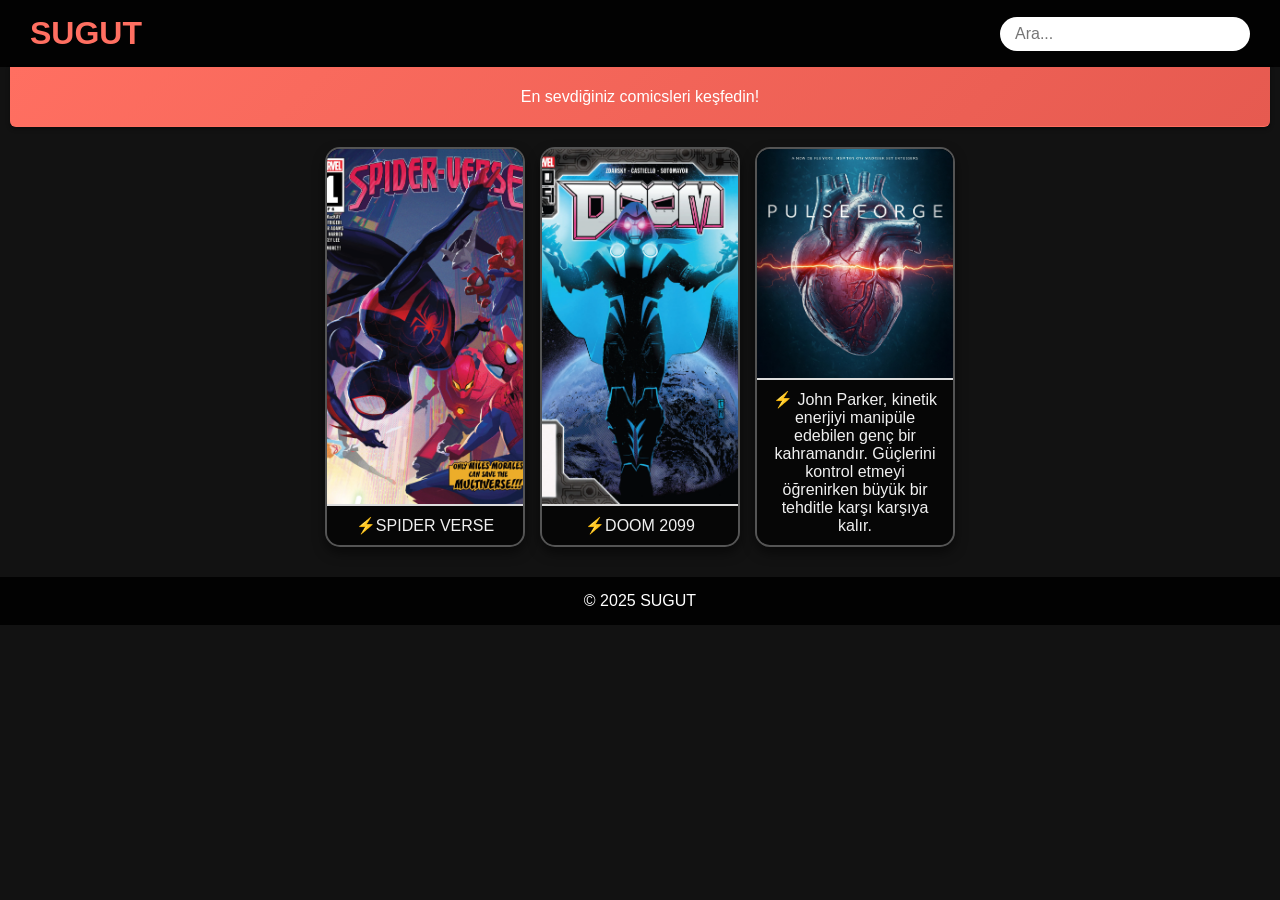
==== index.html @ 42bfe40b "Update index.html" ====
<!DOCTYPE html>
<html lang="tr">
<head>
  <link rel="icon" href="s.png" type="image/png">
  <meta charset="UTF-8">
  <meta name="viewport" content="width=device-width, initial-scale=1.0">
  <title>Comics - Sugut</title>
  <link rel="stylesheet" href="styles.css">
  <link href="https://fonts.googleapis.com/css2?family=Orbitron&display=swap" rel="stylesheet">
  <style>
    body {
      background: #121212;
      font-family: 'Orbitron', sans-serif;
      margin: 0;
      padding: 0;
      color: white;
    }
    header {
      display: flex;
      justify-content: space-between;
      align-items: center;
      padding: 15px 30px;
      background: rgba(0, 0, 0, 0.9);
    }
    .logo h1 {
      margin: 0;
      font-size: 2rem;
      color: #ff6f61;
    }
    .search-bar {
      position: relative;
    }
    .search-bar input {
      padding: 8px 15px;
      font-size: 1rem;
      border-radius: 20px;
      border: none;
      outline: none;
      width: 250px;
      transition: width 0.3s;
    }
    .search-bar input:focus {
      width: 300px;
      box-shadow: 0 0 10px #ff6f61;
    }
    .banner {
      background: linear-gradient(135deg, #ff6f61, #e65a50);
      padding: 5px 10px;  /* padding azaltıldı */
      text-align: center;
      font-size: 1rem;  /* font boyutu küçültüldü */
      color: white;
      box-shadow: 0 2px 4px rgba(0, 0, 0, 0.4);
      border-bottom: 1px solid #ff6f61;
      border-radius: 0 0 6px 6px;
      margin: 0 10px 5px;  /* margin azaltıldı */
      animation: fadeIn 1s ease;
      max-height: 60px; /* Yüksekliği sınırlamak için max-height eklendi */
      overflow: hidden; /* İçeriğin taşmasını engellemek için */
    }

    @keyframes fadeIn {
      from { opacity: 0; }
      to { opacity: 1; }
    }
    .card-container {
      display: flex;
      flex-wrap: wrap;
      justify-content: center;
      gap: 15px;
      padding: 15px;
    }
    .card {
      background: rgba(255, 255, 255, 0.1);
      border-radius: 15px;
      overflow: hidden;
      transition: transform 0.3s, box-shadow 0.3s;
      width: 200px;
      height: 400px;
      display: flex;
      flex-direction: column;
      align-items: center;
      cursor: pointer;
    }
    .card:hover {
      transform: scale(1.1);
      box-shadow: 0 0 15px #ff6f61;
    }
    .img-container {
      width: 200px;
      height: 450px;
      background: #000;
      display: flex;
      justify-content: center;
      align-items: center;
      overflow: hidden;
    }
    .img-container img {
      width: 100%;
      height: 100%;
      transition: transform 0.3s;
    }
    .card:hover .img-container img {
      transform: scale(1.05);
    }
    .summary {
      padding: 10px;
      font-size: 1rem;
      background: rgba(0, 0, 0, 0.85);
      color: #f0f0f0;
      text-align: center;
      width: 100%;
      flex-grow: 1;
    }
    .hidden {
      display: none !important;
    }
    footer {
      text-align: center;
      padding: 15px;
      background: rgba(0, 0, 0, 0.9);
      margin-top: 15px;
    }
    mark {
      background: yellow;
      color: black;
    }
  </style>
</head>
<body>
  <header>
    <div class="logo">
      <h1>SUGUT</h1>
    </div>
    <div class="search-bar">
      <input type="text" id="searchInput" placeholder="Ara...">
    </div>
  </header>

  <div class="banner">
    En sevdiğiniz comicsleri keşfedin!
  </div>

  <main>
    <section class="card-container">
      <div class="card hidden" onclick="window.location.href='spider-verse.html';">
        <div class="img-container">
          <img src="spider-verse/01.webp" alt="spider-verse">
        </div>
        <div class="summary">⚡SPIDER VERSE</div>
      </div>
      <div class="card hidden" onclick="window.location.href='doom_2099.html';">
        <div class="img-container">
          <img src="doom_2099/doom2099-01.webp" alt="doom_2099">
        </div>
        <div class="summary">⚡DOOM 2099</div>
      </div>
      <div class="card hidden" onclick="window.location.href='PulseForge.html';">
        <div class="img-container">
          <img src="arka_plan_PulseForge.jpg" alt="PulseForge">
        </div>
        <div class="summary">⚡ John Parker, kinetik enerjiyi manipüle edebilen genç bir kahramandır. Güçlerini kontrol etmeyi öğrenirken büyük bir tehditle karşı karşıya kalır.</div>
      </div>
      <!-- Daha fazla kart buraya aynı şekilde eklenebilir -->
    </section>
  </main>

  <footer>
    &copy; 2025 SUGUT
  </footer>

  <script>
    document.addEventListener("DOMContentLoaded", function () {
      const cards = document.querySelectorAll(".card");
      const searchInput = document.getElementById("searchInput");
      const cardContainer = document.querySelector(".card-container");

      cards.forEach(card => card.classList.add("hidden"));
      showInitialCards();

      if (cards.length > 14) {
        const btn = document.createElement("button");
        btn.textContent = "Daha fazla göster";
        btn.classList.add("load-more-btn");
        btn.style.cssText = `
          margin: 20px auto;
          display: block;
          background: #ff6f61;
          color: white;
          border: none;
          padding: 10px 20px;
          font-size: 1rem;
          border-radius: 20px;
          cursor: pointer;
        `;
        btn.addEventListener("click", () => {
          cards.forEach(card => card.classList.remove("hidden"));
          btn.remove();
        });
        cardContainer.after(btn);
      }

      searchInput.addEventListener("input", searchContent);

      const summaries = document.querySelectorAll(".summary");
      summaries.forEach(summary => summary.dataset.original = summary.innerText);

      function showInitialCards() {
        cards.forEach((card, index) => {
          if (index < 14) {
            card.classList.remove("hidden");
          }
        });
      }

      function searchContent() {
        const searchTerm = searchInput.value.trim();
        const regex = new RegExp(searchTerm, "i");

        let matchCount = 0;
        cards.forEach(function (card) {
          const summaryElem = card.querySelector(".summary");
          const originalText = summaryElem.dataset.original;

          if (searchTerm === "") {
            summaryElem.innerHTML = originalText;
            card.classList.add("hidden");
            if (matchCount < 14) {
              card.classList.remove("hidden");
              matchCount++;
            }
          } else if (regex.test(originalText)) {
            card.classList.remove("hidden");
            summaryElem.innerHTML = originalText.replace(regex, function (match) {
              return "<mark>" + match + "</mark>";
            });
          } else {
            card.classList.add("hidden");
            summaryElem.innerHTML = originalText;
          }
        });
      }
    });
  </script>

  <!-- Geliştirici araçlarını engelleme scriptleri -->
<script>
  // Mobil cihazlarda bu scripti devre dışı bırak
  if (window.innerWidth > 800) { // Masaüstü cihazlarda çalışması için
    document.addEventListener("contextmenu", function (event) {
      event.preventDefault();
    });
    document.addEventListener("keydown", function (event) {
      if (event.ctrlKey && (event.key === "U" || event.key === "S" || event.key === "I" || event.key === "J" || event.key === "C" || event.key === "K")) {
        event.preventDefault();
      }
    });
    document.addEventListener("keydown", function (event) {
      if (event.key === "F12") {
        event.preventDefault();
      }
    });
    (function() {
      var devtools = false;
      var element = new Image();
      Object.defineProperty(element, 'id', {
        get: function() {
          devtools = true;
          alert("Geliştirici araçlarını kapatın!");
          window.location.href = "about:blank";
        }
      });
      console.log('%c', element);
    })();
    if (window.outerWidth - window.innerWidth > 160 || window.outerHeight - window.innerHeight > 160) {
      document.body.innerHTML = "<h1>Geliştirici araçları kapatılmadan bu sayfa görüntülenemez!</h1>";
      setTimeout(function(){ window.location.href = "about:blank"; }, 2000);
    }
    setInterval(function() {
      if (window.outerWidth - window.innerWidth > 160 || window.outerHeight - window.innerHeight > 160) {
        alert("Geliştirici araçları kapatılmadan devam edemezsiniz!");
        window.location.href = "about:blank";
      }
    }, 1000);
  }
</script>
</body>
</html>
---- styles.css ----
/* Genel ayarlar */
* {
    margin: 0;
    padding: 0;
    box-sizing: border-box;
    font-family: 'Arial', sans-serif;
}

body {
    background-color: #f0f0f0;
    color: #333;
}

/* Header */
header {
    display: flex;
    justify-content: space-between;
    align-items: center;
    padding: 20px 10%;
    background-color: #1f1f1f;
    color: white;
}

header .logo h1 {
    font-size: 2rem;
    font-weight: bold;
}

header nav ul {
    list-style: none;
    display: flex;
}

header nav ul li {
    margin: 0 15px;
}

header nav ul li a {
    color: white;
    text-decoration: none;
    font-size: 1rem;
    font-weight: 500;
    transition: color 0.3s;
}

header nav ul li a:hover {
    color: #ff6f61;
}

/* Banner Bölümü */
.banner {
    background-image: url('banner.jpg');
    background-size: cover;
    background-position: center;
    height: 400px;
    display: flex;
    justify-content: center;
    align-items: center;
    color: white;
    text-align: center;
}

.banner-content {
    background-color: rgba(0, 0, 0, 0.5);
    padding: 20px;
    border-radius: 10px;
    max-width: 600px;
}

.banner h2 {
    font-size: 3rem;
    margin-bottom: 15px;
}

.banner p {
    font-size: 1.2rem;
    margin-bottom: 20px;
}

.button-primary, .button-secondary {
    display: inline-block;
    padding: 10px 30px;
    margin: 10px 0;
    background-color: #ff6f61;
    color: white;
    text-decoration: none;
    border-radius: 5px;
    font-weight: bold;
    transition: background-color 0.3s;
}

.button-primary:hover, .button-secondary:hover {
    background-color: #ff4b3a;
}

/* Section (Çizgi Romanlar ve PS4 Oyunları) */
.section {
    padding: 50px 10%;
    text-align: center;
    background-color: #fff;
}

.section-title {
    font-size: 2rem;
    margin-bottom: 30px;
    color: #333;
}

/* Card Stili */
/* Kart Konteyneri - Maksimum 4 Yan Yana */
.card-container {
    display: grid;
    grid-template-columns: repeat(auto-fit, minmax(200px, 1fr));
    gap: 20px;
    justify-content: center;
    padding: 20px;
    max-width: 1200px;
    margin: auto;
}

/* Kart Stili - Daha Modern */
.card {
    position: relative;
    max-width: 280px; /* Kart genişliğini optimize ettim */
    height: 420px;
    overflow: hidden;
    border-radius: 15px;
    box-shadow: 0 6px 12px rgba(0, 0, 0, 0.5);
    transition: transform 0.3s ease-in-out, box-shadow 0.3s ease-in-out;
    border: 2px solid rgba(255, 255, 255, 0.2);
    background: rgba(255, 255, 255, 0.1);
}

.card img {
    width: 100%;
    height: 200px;
    object-fit: cover;
    border-bottom: 2px solid #ddd;
}

.card-content {
    padding: 20px;
    text-align: center;
}

.card h3 {
    font-size: 1.5rem;
    margin-bottom: 10px;
    color: #333;
}

.card p {
    color: #555;
    font-size: 1rem;
}

/* Hover Efekti */
.card:hover {
    transform: scale(1.08);
    box-shadow: 0 8px 15px rgba(0, 0, 0, 0.6);
}

/* 📌 Responsive Düzen - Maksimum 4 Yan Yana */
@media (min-width: 1024px) {
    .card-container {
        grid-template-columns: repeat(4, 1fr); /* Maksimum 4 kart yan yana */
    }
}

/* Footer */
footer {
    background-color: #1f1f1f;
    color: white;
    text-align: center;
    padding: 20px;
}
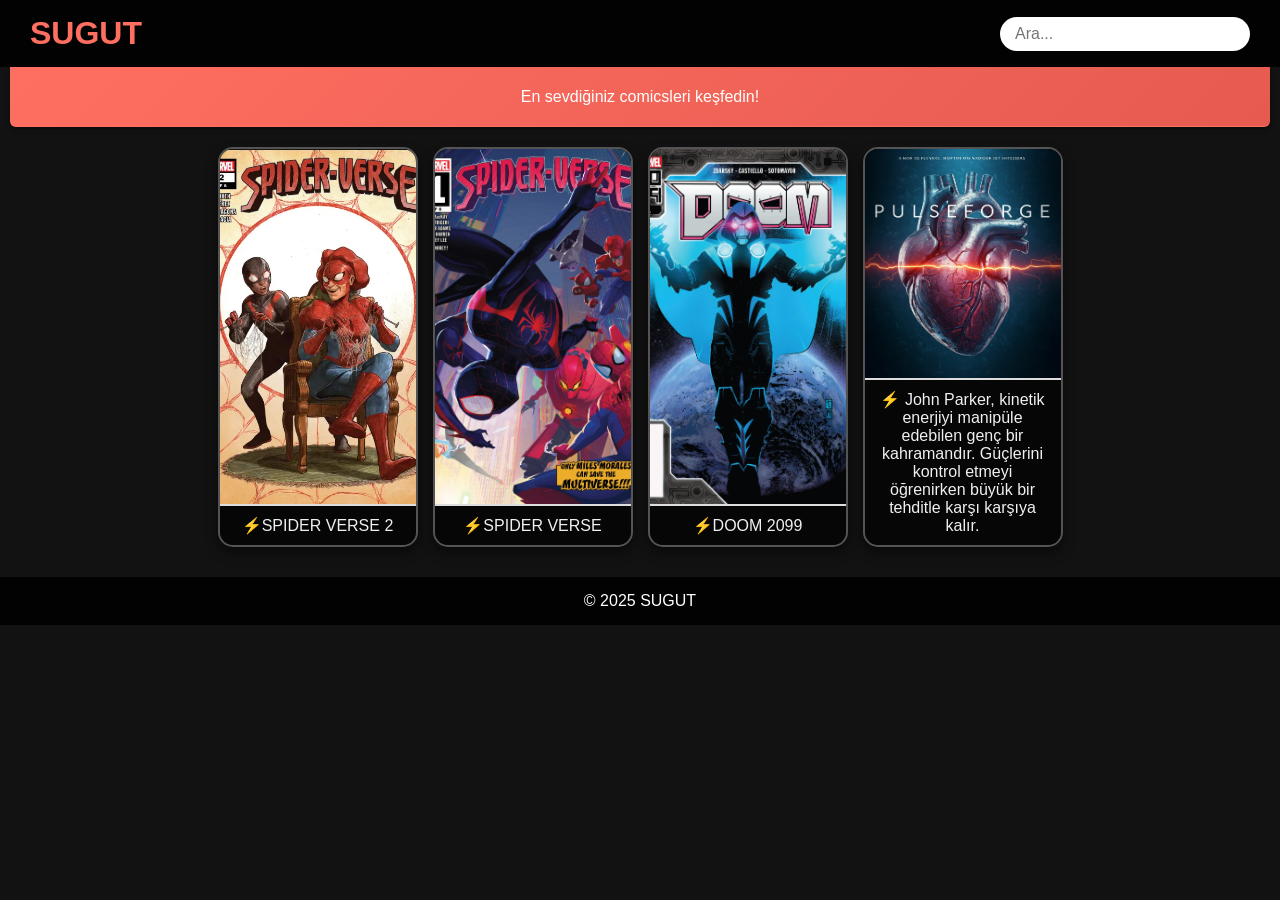
==== commit 161ea0e3: "Update index.html" ====
--- a/index.html
+++ b/index.html
@@ -142,6 +142,12 @@
 
   <main>
     <section class="card-container">
+      <div class="card hidden" onclick="window.location.href='spider-verse2.html';">
+        <div class="img-container">
+          <img src="spider-verse2/01.webp" alt="spider-verse">
+        </div>
+        <div class="summary">⚡SPIDER VERSE 2</div>
+      </div>
       <div class="card hidden" onclick="window.location.href='spider-verse.html';">
         <div class="img-container">
           <img src="spider-verse/01.webp" alt="spider-verse">
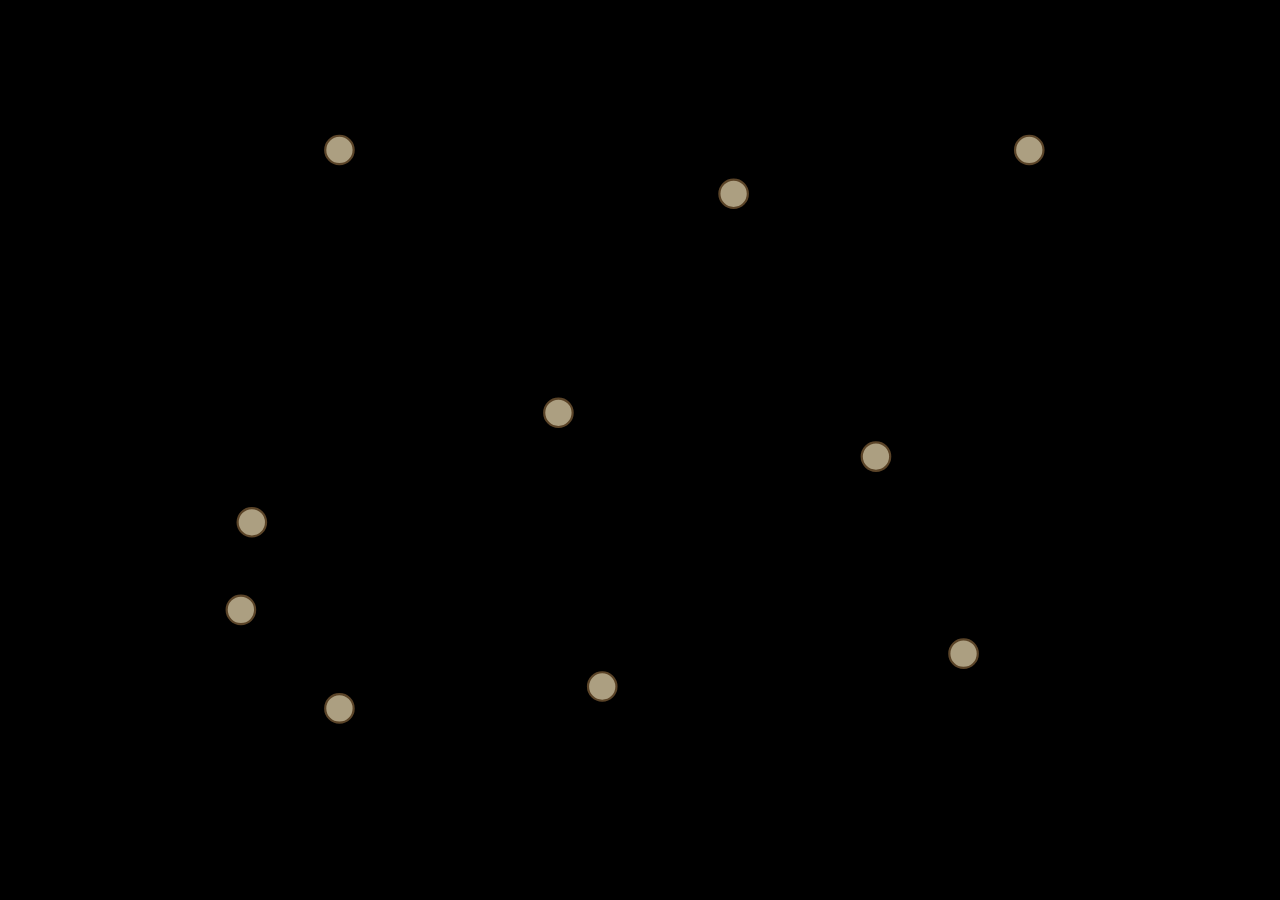
==== commit 4a8bb67c: "Update index.html" ====
--- a/index.html
+++ b/index.html
@@ -1,293 +1,58 @@
-<!DOCTYPE html>
-<html lang="tr">
-<head>
-  <link rel="icon" href="s.png" type="image/png">
+<html lang="tr"><head>
   <meta charset="UTF-8">
   <meta name="viewport" content="width=device-width, initial-scale=1.0">
-  <title>Comics - Sugut</title>
-  <link rel="stylesheet" href="styles.css">
-  <link href="https://fonts.googleapis.com/css2?family=Orbitron&display=swap" rel="stylesheet">
+  <title>Evren Haritası</title>
   <style>
-    body {
-      background: #121212;
-      font-family: 'Orbitron', sans-serif;
-      margin: 0;
-      padding: 0;
-      color: white;
-    }
-    header {
-      display: flex;
-      justify-content: space-between;
-      align-items: center;
-      padding: 15px 30px;
-      background: rgba(0, 0, 0, 0.9);
-    }
-    .logo h1 {
-      margin: 0;
-      font-size: 2rem;
-      color: #ff6f61;
-    }
-    .search-bar {
+    * { margin: 0; padding: 0; box-sizing: border-box; }
+    html, body { width: 100%; height: 100%; background-color: #000; }
+
+    .map-container {
       position: relative;
-    }
-    .search-bar input {
-      padding: 8px 15px;
-      font-size: 1rem;
-      border-radius: 20px;
-      border: none;
-      outline: none;
-      width: 250px;
-      transition: width 0.3s;
-    }
-    .search-bar input:focus {
-      width: 300px;
-      box-shadow: 0 0 10px #ff6f61;
-    }
-    .banner {
-      background: linear-gradient(135deg, #ff6f61, #e65a50);
-      padding: 5px 10px;  /* padding azaltıldı */
-      text-align: center;
-      font-size: 1rem;  /* font boyutu küçültüldü */
-      color: white;
-      box-shadow: 0 2px 4px rgba(0, 0, 0, 0.4);
-      border-bottom: 1px solid #ff6f61;
-      border-radius: 0 0 6px 6px;
-      margin: 0 10px 5px;  /* margin azaltıldı */
-      animation: fadeIn 1s ease;
-      max-height: 60px; /* Yüksekliği sınırlamak için max-height eklendi */
-      overflow: hidden; /* İçeriğin taşmasını engellemek için */
+      width: 100%; height: 100%;
+      background: url('harita.png') center center no-repeat;
+      background-size: contain;
     }
 
-    @keyframes fadeIn {
-      from { opacity: 0; }
-      to { opacity: 1; }
+    svg {
+      position: absolute; top: 0; left: 0;
+      width: 100%; height: 100%;
+      pointer-events: none;
     }
-    .card-container {
-      display: flex;
-      flex-wrap: wrap;
-      justify-content: center;
-      gap: 15px;
-      padding: 15px;
-    }
-    .card {
-      background: rgba(255, 255, 255, 0.1);
-      border-radius: 15px;
-      overflow: hidden;
-      transition: transform 0.3s, box-shadow 0.3s;
-      width: 200px;
-      height: 400px;
-      display: flex;
-      flex-direction: column;
-      align-items: center;
+
+    circle.region {
+      pointer-events: all;
+      fill: rgba(245, 227, 184, 0.7);
+      stroke: #5b4428;
+      stroke-width: 2;
+      filter: drop-shadow(0 0 4px rgba(0,0,0,0.5));
+      transition: r 0.2s, fill 0.2s;
       cursor: pointer;
     }
-    .card:hover {
-      transform: scale(1.1);
-      box-shadow: 0 0 15px #ff6f61;
-    }
-    .img-container {
-      width: 200px;
-      height: 450px;
-      background: #000;
-      display: flex;
-      justify-content: center;
-      align-items: center;
-      overflow: hidden;
-    }
-    .img-container img {
-      width: 100%;
-      height: 100%;
-      transition: transform 0.3s;
-    }
-    .card:hover .img-container img {
-      transform: scale(1.05);
-    }
-    .summary {
-      padding: 10px;
-      font-size: 1rem;
-      background: rgba(0, 0, 0, 0.85);
-      color: #f0f0f0;
-      text-align: center;
-      width: 100%;
-      flex-grow: 1;
-    }
-    .hidden {
-      display: none !important;
-    }
-    footer {
-      text-align: center;
-      padding: 15px;
-      background: rgba(0, 0, 0, 0.9);
-      margin-top: 15px;
-    }
-    mark {
-      background: yellow;
-      color: black;
+
+    circle.region:hover {
+      fill: rgba(245, 227, 184, 1);
+      r: 20;
     }
   </style>
 </head>
 <body>
-  <header>
-    <div class="logo">
-      <h1>SUGUT</h1>
-    </div>
-    <div class="search-bar">
-      <input type="text" id="searchInput" placeholder="Ara...">
-    </div>
-  </header>
-
-  <div class="banner">
-    En sevdiğiniz comicsleri keşfedin!
+  <div class="map-container">
+    <svg viewBox="0 0 1169 768" preserveAspectRatio="xMidYMid meet">
+      <defs>
+        <filter id="shadow"><feDropShadow dx="0" dy="0" stdDeviation="4" flood-color="#000" flood-opacity="0.5"></feDropShadow></filter>
+      </defs>
+      <!-- 10 şehir işaretleri -->
+      <a xlink:href="aetherion.html"><circle class="region" cx="310" cy="110" r="13" filter="url(#shadow)"></circle></a>
+      <a xlink:href="frostheim.html"><circle class="region" cx="670" cy="150" r="13" filter="url(#shadow)"></circle></a>
+      <a xlink:href="skyridge.html"><circle class="region" cx="940" cy="110" r="13" filter="url(#shadow)"></circle></a>
+      <a xlink:href="verdantia.html"><circle class="region" cx="510" cy="350" r="13" filter="url(#shadow)"></circle></a>
+      <a xlink:href="mooneall.html"><circle class="region" cx="800" cy="390" r="13" filter="url(#shadow)"></circle></a>
+      <a xlink:href="solaris.html"><circle class="region" cx="880" cy="570" r="13" filter="url(#shadow)"></circle></a>
+      <a xlink:href="thalassor.html"><circle class="region" cx="550" cy="600" r="13" filter="url(#shadow)"></circle></a>
+      <a xlink:href="ignisforge.html"><circle class="region" cx="230" cy="450" r="13" filter="url(#shadow)"></circle></a>
+      <a xlink:href="cindervale.html"><circle class="region" cx="220" cy="530" r="13" filter="url(#shadow)"></circle></a>
+      <a xlink:href="noxshad.html"><circle class="region" cx="310" cy="620" r="13" filter="url(#shadow)"></circle></a>
+    </svg>
   </div>
 
-  <main>
-    <section class="card-container">
-      <div class="card hidden" onclick="window.location.href='spider-verse2.html';">
-        <div class="img-container">
-          <img src="spider-verse2/01.webp" alt="spider-verse">
-        </div>
-        <div class="summary">⚡SPIDER VERSE 2</div>
-      </div>
-      <div class="card hidden" onclick="window.location.href='spider-verse.html';">
-        <div class="img-container">
-          <img src="spider-verse/01.webp" alt="spider-verse">
-        </div>
-        <div class="summary">⚡SPIDER VERSE</div>
-      </div>
-      <div class="card hidden" onclick="window.location.href='doom_2099.html';">
-        <div class="img-container">
-          <img src="doom_2099/doom2099-01.webp" alt="doom_2099">
-        </div>
-        <div class="summary">⚡DOOM 2099</div>
-      </div>
-      <div class="card hidden" onclick="window.location.href='PulseForge.html';">
-        <div class="img-container">
-          <img src="arka_plan_PulseForge.jpg" alt="PulseForge">
-        </div>
-        <div class="summary">⚡ John Parker, kinetik enerjiyi manipüle edebilen genç bir kahramandır. Güçlerini kontrol etmeyi öğrenirken büyük bir tehditle karşı karşıya kalır.</div>
-      </div>
-      <!-- Daha fazla kart buraya aynı şekilde eklenebilir -->
-    </section>
-  </main>
-
-  <footer>
-    &copy; 2025 SUGUT
-  </footer>
-
-  <script>
-    document.addEventListener("DOMContentLoaded", function () {
-      const cards = document.querySelectorAll(".card");
-      const searchInput = document.getElementById("searchInput");
-      const cardContainer = document.querySelector(".card-container");
-
-      cards.forEach(card => card.classList.add("hidden"));
-      showInitialCards();
-
-      if (cards.length > 14) {
-        const btn = document.createElement("button");
-        btn.textContent = "Daha fazla göster";
-        btn.classList.add("load-more-btn");
-        btn.style.cssText = `
-          margin: 20px auto;
-          display: block;
-          background: #ff6f61;
-          color: white;
-          border: none;
-          padding: 10px 20px;
-          font-size: 1rem;
-          border-radius: 20px;
-          cursor: pointer;
-        `;
-        btn.addEventListener("click", () => {
-          cards.forEach(card => card.classList.remove("hidden"));
-          btn.remove();
-        });
-        cardContainer.after(btn);
-      }
-
-      searchInput.addEventListener("input", searchContent);
-
-      const summaries = document.querySelectorAll(".summary");
-      summaries.forEach(summary => summary.dataset.original = summary.innerText);
-
-      function showInitialCards() {
-        cards.forEach((card, index) => {
-          if (index < 14) {
-            card.classList.remove("hidden");
-          }
-        });
-      }
-
-      function searchContent() {
-        const searchTerm = searchInput.value.trim();
-        const regex = new RegExp(searchTerm, "i");
-
-        let matchCount = 0;
-        cards.forEach(function (card) {
-          const summaryElem = card.querySelector(".summary");
-          const originalText = summaryElem.dataset.original;
-
-          if (searchTerm === "") {
-            summaryElem.innerHTML = originalText;
-            card.classList.add("hidden");
-            if (matchCount < 14) {
-              card.classList.remove("hidden");
-              matchCount++;
-            }
-          } else if (regex.test(originalText)) {
-            card.classList.remove("hidden");
-            summaryElem.innerHTML = originalText.replace(regex, function (match) {
-              return "<mark>" + match + "</mark>";
-            });
-          } else {
-            card.classList.add("hidden");
-            summaryElem.innerHTML = originalText;
-          }
-        });
-      }
-    });
-  </script>
-
-  <!-- Geliştirici araçlarını engelleme scriptleri -->
-<script>
-  // Mobil cihazlarda bu scripti devre dışı bırak
-  if (window.innerWidth > 800) { // Masaüstü cihazlarda çalışması için
-    document.addEventListener("contextmenu", function (event) {
-      event.preventDefault();
-    });
-    document.addEventListener("keydown", function (event) {
-      if (event.ctrlKey && (event.key === "U" || event.key === "S" || event.key === "I" || event.key === "J" || event.key === "C" || event.key === "K")) {
-        event.preventDefault();
-      }
-    });
-    document.addEventListener("keydown", function (event) {
-      if (event.key === "F12") {
-        event.preventDefault();
-      }
-    });
-    (function() {
-      var devtools = false;
-      var element = new Image();
-      Object.defineProperty(element, 'id', {
-        get: function() {
-          devtools = true;
-          alert("Geliştirici araçlarını kapatın!");
-          window.location.href = "about:blank";
-        }
-      });
-      console.log('%c', element);
-    })();
-    if (window.outerWidth - window.innerWidth > 160 || window.outerHeight - window.innerHeight > 160) {
-      document.body.innerHTML = "<h1>Geliştirici araçları kapatılmadan bu sayfa görüntülenemez!</h1>";
-      setTimeout(function(){ window.location.href = "about:blank"; }, 2000);
-    }
-    setInterval(function() {
-      if (window.outerWidth - window.innerWidth > 160 || window.outerHeight - window.innerHeight > 160) {
-        alert("Geliştirici araçları kapatılmadan devam edemezsiniz!");
-        window.location.href = "about:blank";
-      }
-    }, 1000);
-  }
-</script>
-</body>
-</html>
+</body></html>
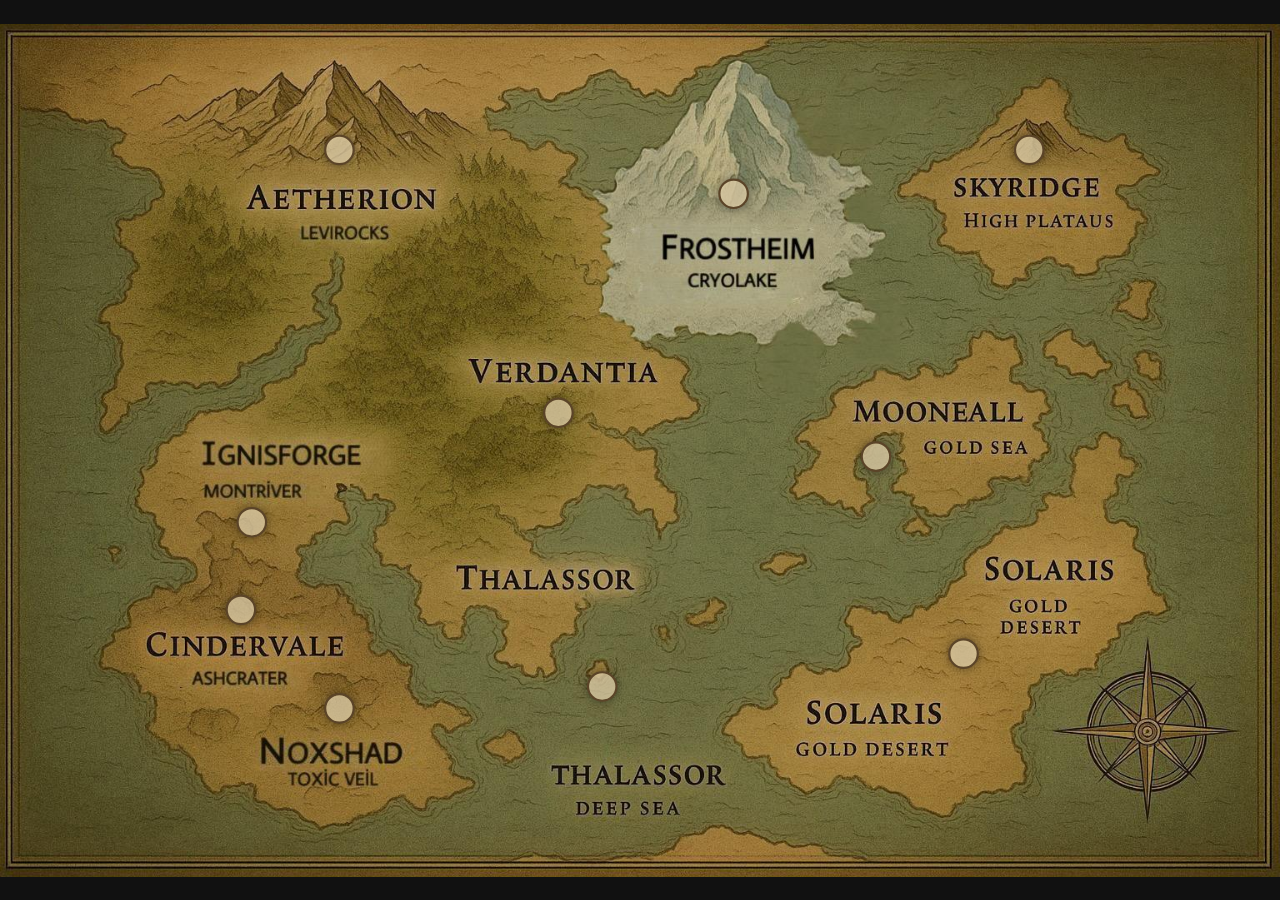
==== commit 58588207: "Update index.html" ====
--- a/index.html
+++ b/index.html
@@ -1,4 +1,6 @@
-<html lang="tr"><head>
+<!DOCTYPE html>
+<html lang="tr">
+<head>
   <meta charset="UTF-8">
   <meta name="viewport" content="width=device-width, initial-scale=1.0">
   <title>Evren Haritası</title>
@@ -11,6 +13,7 @@
       width: 100%; height: 100%;
       background: url('harita.png') center center no-repeat;
       background-size: contain;
+      background-color: #111; /* Görünmezlik sorunlarına karşı koyu arka plan */
     }
 
     svg {
@@ -37,22 +40,23 @@
 </head>
 <body>
   <div class="map-container">
-    <svg viewBox="0 0 1169 768" preserveAspectRatio="xMidYMid meet">
+    <svg xmlns="http://www.w3.org/2000/svg" xmlns:xlink="http://www.w3.org/1999/xlink"
+         viewBox="0 0 1169 768" preserveAspectRatio="xMidYMid meet">
       <defs>
-        <filter id="shadow"><feDropShadow dx="0" dy="0" stdDeviation="4" flood-color="#000" flood-opacity="0.5"></feDropShadow></filter>
+        <filter id="shadow"><feDropShadow dx="0" dy="0" stdDeviation="4" flood-color="#000" flood-opacity="0.5"/></filter>
       </defs>
       <!-- 10 şehir işaretleri -->
-      <a xlink:href="aetherion.html"><circle class="region" cx="310" cy="110" r="13" filter="url(#shadow)"></circle></a>
-      <a xlink:href="frostheim.html"><circle class="region" cx="670" cy="150" r="13" filter="url(#shadow)"></circle></a>
-      <a xlink:href="skyridge.html"><circle class="region" cx="940" cy="110" r="13" filter="url(#shadow)"></circle></a>
-      <a xlink:href="verdantia.html"><circle class="region" cx="510" cy="350" r="13" filter="url(#shadow)"></circle></a>
-      <a xlink:href="mooneall.html"><circle class="region" cx="800" cy="390" r="13" filter="url(#shadow)"></circle></a>
-      <a xlink:href="solaris.html"><circle class="region" cx="880" cy="570" r="13" filter="url(#shadow)"></circle></a>
-      <a xlink:href="thalassor.html"><circle class="region" cx="550" cy="600" r="13" filter="url(#shadow)"></circle></a>
-      <a xlink:href="ignisforge.html"><circle class="region" cx="230" cy="450" r="13" filter="url(#shadow)"></circle></a>
-      <a xlink:href="cindervale.html"><circle class="region" cx="220" cy="530" r="13" filter="url(#shadow)"></circle></a>
-      <a xlink:href="noxshad.html"><circle class="region" cx="310" cy="620" r="13" filter="url(#shadow)"></circle></a>
+      <a xlink:href="aetherion.html"><circle class="region" cx="310" cy="110" r="13" filter="url(#shadow)"/></a>
+      <a xlink:href="frostheim.html"><circle class="region" cx="670" cy="150" r="13" filter="url(#shadow)"/></a>
+      <a xlink:href="skyridge.html"><circle class="region" cx="940" cy="110" r="13" filter="url(#shadow)"/></a>
+      <a xlink:href="verdantia.html"><circle class="region" cx="510" cy="350" r="13" filter="url(#shadow)"/></a>
+      <a xlink:href="mooneall.html"><circle class="region" cx="800" cy="390" r="13" filter="url(#shadow)"/></a>
+      <a xlink:href="solaris.html"><circle class="region" cx="880" cy="570" r="13" filter="url(#shadow)"/></a>
+      <a xlink:href="thalassor.html"><circle class="region" cx="550" cy="600" r="13" filter="url(#shadow)"/></a>
+      <a xlink:href="ignisforge.html"><circle class="region" cx="230" cy="450" r="13" filter="url(#shadow)"/></a>
+      <a xlink:href="cindervale.html"><circle class="region" cx="220" cy="530" r="13" filter="url(#shadow)"/></a>
+      <a xlink:href="noxshad.html"><circle class="region" cx="310" cy="620" r="13" filter="url(#shadow)"/></a>
     </svg>
   </div>
-
-</body></html>
+</body>
+</html>
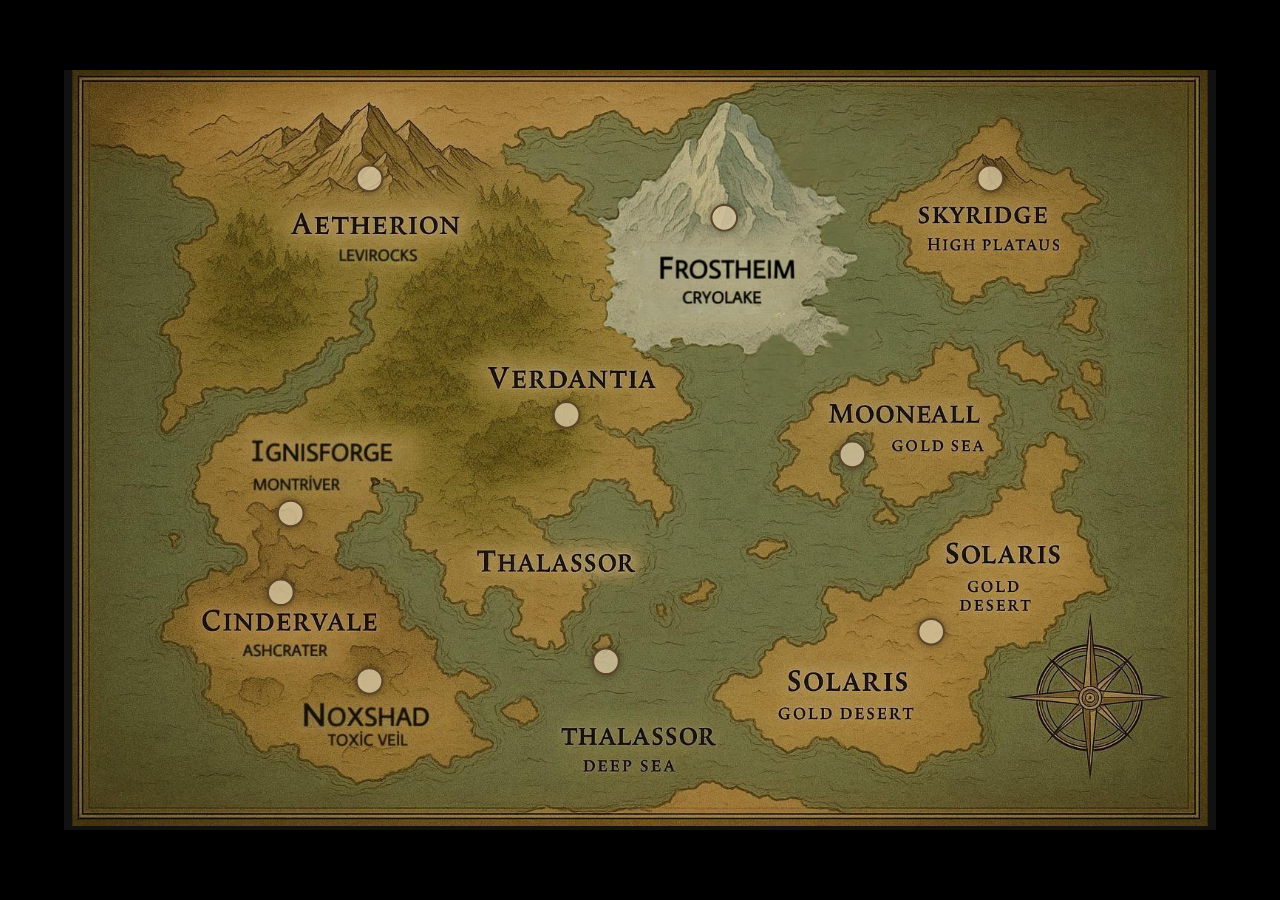
==== commit ead00bbb: "Update index.html" ====
--- a/index.html
+++ b/index.html
@@ -6,24 +6,22 @@
   <title>Evren Haritası</title>
   <style>
     * { margin: 0; padding: 0; box-sizing: border-box; }
-    html, body { width: 100%; height: 100%; background-color: #000; }
+    html, body { width: 100%; height: 100%; background-color: #000; display: flex; justify-content: center; align-items: center; }
 
     .map-container {
       position: relative;
-      width: 100%; height: 100%;
-      background: url('harita.png') center center no-repeat;
-      background-size: contain;
-      background-color: #111; /* Görünmezlik sorunlarına karşı koyu arka plan */
+      width: 90%;
+      max-width: 1200px;
+      aspect-ratio: 1169 / 768;
+      background-color: #111;
     }
 
     svg {
-      position: absolute; top: 0; left: 0;
-      width: 100%; height: 100%;
-      pointer-events: none;
+      width: 100%;
+      height: 100%;
     }
 
     circle.region {
-      pointer-events: all;
       fill: rgba(245, 227, 184, 0.7);
       stroke: #5b4428;
       stroke-width: 2;
@@ -40,22 +38,19 @@
 </head>
 <body>
   <div class="map-container">
-    <svg xmlns="http://www.w3.org/2000/svg" xmlns:xlink="http://www.w3.org/1999/xlink"
-         viewBox="0 0 1169 768" preserveAspectRatio="xMidYMid meet">
-      <defs>
-        <filter id="shadow"><feDropShadow dx="0" dy="0" stdDeviation="4" flood-color="#000" flood-opacity="0.5"/></filter>
-      </defs>
+    <svg xmlns="http://www.w3.org/2000/svg" viewBox="0 0 1169 768" preserveAspectRatio="xMidYMid meet">
+      <image href="harita.png" x="0" y="0" width="1169" height="768" />
       <!-- 10 şehir işaretleri -->
-      <a xlink:href="aetherion.html"><circle class="region" cx="310" cy="110" r="13" filter="url(#shadow)"/></a>
-      <a xlink:href="frostheim.html"><circle class="region" cx="670" cy="150" r="13" filter="url(#shadow)"/></a>
-      <a xlink:href="skyridge.html"><circle class="region" cx="940" cy="110" r="13" filter="url(#shadow)"/></a>
-      <a xlink:href="verdantia.html"><circle class="region" cx="510" cy="350" r="13" filter="url(#shadow)"/></a>
-      <a xlink:href="mooneall.html"><circle class="region" cx="800" cy="390" r="13" filter="url(#shadow)"/></a>
-      <a xlink:href="solaris.html"><circle class="region" cx="880" cy="570" r="13" filter="url(#shadow)"/></a>
-      <a xlink:href="thalassor.html"><circle class="region" cx="550" cy="600" r="13" filter="url(#shadow)"/></a>
-      <a xlink:href="ignisforge.html"><circle class="region" cx="230" cy="450" r="13" filter="url(#shadow)"/></a>
-      <a xlink:href="cindervale.html"><circle class="region" cx="220" cy="530" r="13" filter="url(#shadow)"/></a>
-      <a xlink:href="noxshad.html"><circle class="region" cx="310" cy="620" r="13" filter="url(#shadow)"/></a>
+      <a xlink:href="aetherion.html"><circle class="region" cx="310" cy="110" r="13" /></a>
+      <a xlink:href="frostheim.html"><circle class="region" cx="670" cy="150" r="13" /></a>
+      <a xlink:href="skyridge.html"><circle class="region" cx="940" cy="110" r="13" /></a>
+      <a xlink:href="verdantia.html"><circle class="region" cx="510" cy="350" r="13" /></a>
+      <a xlink:href="mooneall.html"><circle class="region" cx="800" cy="390" r="13" /></a>
+      <a xlink:href="solaris.html"><circle class="region" cx="880" cy="570" r="13" /></a>
+      <a xlink:href="thalassor.html"><circle class="region" cx="550" cy="600" r="13" /></a>
+      <a xlink:href="ignisforge.html"><circle class="region" cx="230" cy="450" r="13" /></a>
+      <a xlink:href="cindervale.html"><circle class="region" cx="220" cy="530" r="13" /></a>
+      <a xlink:href="noxshad.html"><circle class="region" cx="310" cy="620" r="13" /></a>
     </svg>
   </div>
 </body>
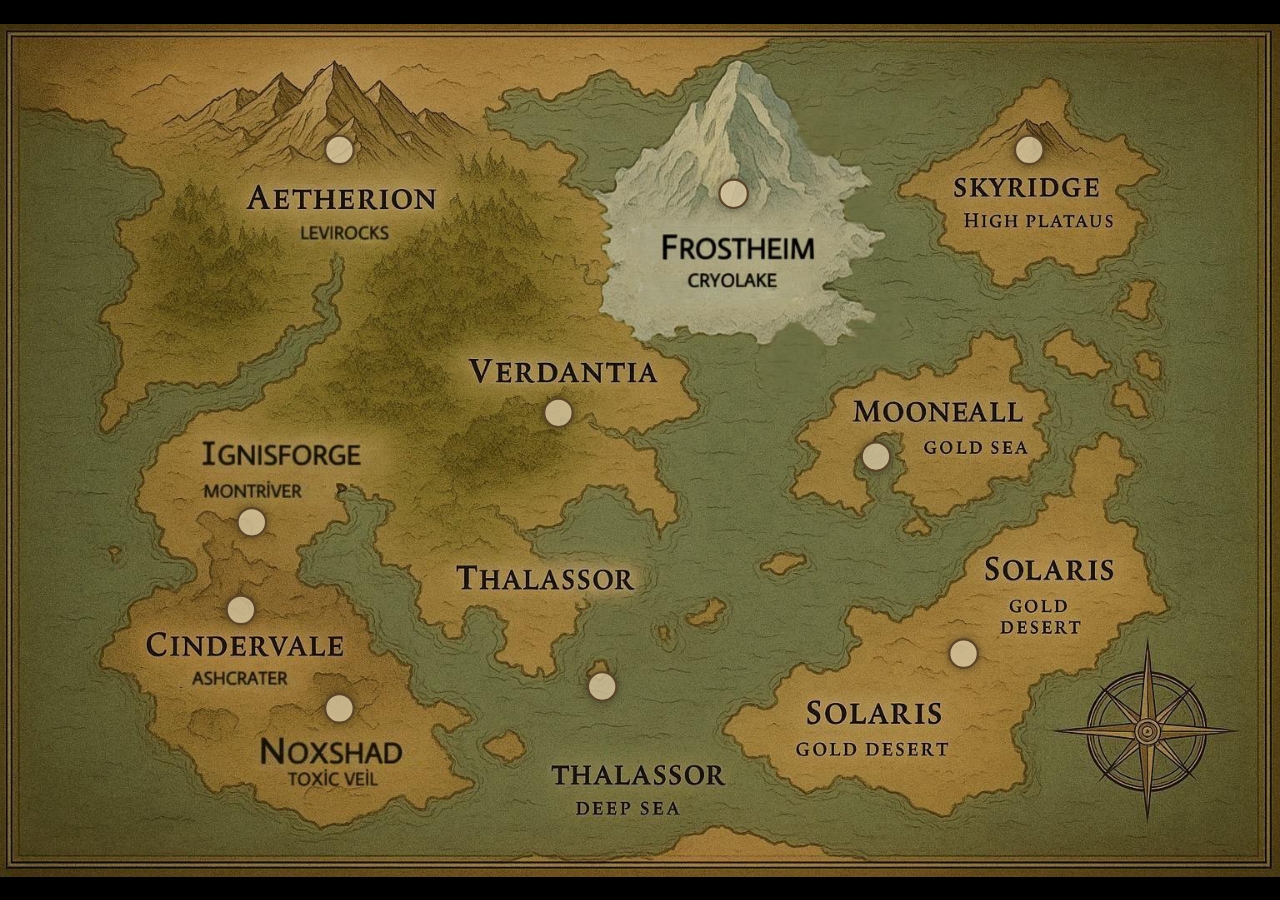
==== commit 8c1787b9: "Update index.html" ====
--- a/index.html
+++ b/index.html
@@ -1,27 +1,27 @@
-<!DOCTYPE html>
-<html lang="tr">
-<head>
+<html lang="tr"><head>
+  <link rel="icon" href="s.png" type="image/png">
   <meta charset="UTF-8">
   <meta name="viewport" content="width=device-width, initial-scale=1.0">
   <title>Evren Haritası</title>
   <style>
     * { margin: 0; padding: 0; box-sizing: border-box; }
-    html, body { width: 100%; height: 100%; background-color: #000; display: flex; justify-content: center; align-items: center; }
+    html, body { width: 100%; height: 100%; background-color: #000; }
 
     .map-container {
       position: relative;
-      width: 90%;
-      max-width: 1200px;
-      aspect-ratio: 1169 / 768;
-      background-color: #111;
+      width: 100%; height: 100%;
+      background: url('images/harita.png') center center no-repeat;
+      background-size: contain;
     }
 
     svg {
-      width: 100%;
-      height: 100%;
+      position: absolute; top: 0; left: 0;
+      width: 100%; height: 100%;
+      pointer-events: none;
     }
 
     circle.region {
+      pointer-events: all;
       fill: rgba(245, 227, 184, 0.7);
       stroke: #5b4428;
       stroke-width: 2;
@@ -38,20 +38,23 @@
 </head>
 <body>
   <div class="map-container">
-    <svg xmlns="http://www.w3.org/2000/svg" viewBox="0 0 1169 768" preserveAspectRatio="xMidYMid meet">
-      <image href="harita.png" x="0" y="0" width="1169" height="768" />
+    <svg viewBox="0 0 1169 768" preserveAspectRatio="xMidYMid meet">
+      <defs>
+        <filter id="shadow"><feDropShadow dx="0" dy="0" stdDeviation="4" flood-color="#000" flood-opacity="0.5"></feDropShadow></filter>
+      </defs>
       <!-- 10 şehir işaretleri -->
-      <a xlink:href="aetherion.html"><circle class="region" cx="310" cy="110" r="13" /></a>
-      <a xlink:href="frostheim.html"><circle class="region" cx="670" cy="150" r="13" /></a>
-      <a xlink:href="skyridge.html"><circle class="region" cx="940" cy="110" r="13" /></a>
-      <a xlink:href="verdantia.html"><circle class="region" cx="510" cy="350" r="13" /></a>
-      <a xlink:href="mooneall.html"><circle class="region" cx="800" cy="390" r="13" /></a>
-      <a xlink:href="solaris.html"><circle class="region" cx="880" cy="570" r="13" /></a>
-      <a xlink:href="thalassor.html"><circle class="region" cx="550" cy="600" r="13" /></a>
-      <a xlink:href="ignisforge.html"><circle class="region" cx="230" cy="450" r="13" /></a>
-      <a xlink:href="cindervale.html"><circle class="region" cx="220" cy="530" r="13" /></a>
-      <a xlink:href="noxshad.html"><circle class="region" cx="310" cy="620" r="13" /></a>
+      <a xlink:href="aetherion.html"><circle class="region" cx="310" cy="110" r="13" filter="url(#shadow)"></circle></a>
+      <a xlink:href="frostheim.html"><circle class="region" cx="670" cy="150" r="13" filter="url(#shadow)"></circle></a>
+      <a xlink:href="skyridge.html"><circle class="region" cx="940" cy="110" r="13" filter="url(#shadow)"></circle></a>
+      <a xlink:href="verdantia.html"><circle class="region" cx="510" cy="350" r="13" filter="url(#shadow)"></circle></a>
+      <a xlink:href="mooneall.html"><circle class="region" cx="800" cy="390" r="13" filter="url(#shadow)"></circle></a>
+      <a xlink:href="solaris.html"><circle class="region" cx="880" cy="570" r="13" filter="url(#shadow)"></circle></a>
+      <a xlink:href="thalassor.html"><circle class="region" cx="550" cy="600" r="13" filter="url(#shadow)"></circle></a>
+      <a xlink:href="ignisforge.html"><circle class="region" cx="230" cy="450" r="13" filter="url(#shadow)"></circle></a>
+      <a xlink:href="cindervale.html"><circle class="region" cx="220" cy="530" r="13" filter="url(#shadow)"></circle></a>
+      <a xlink:href="noxshad.html"><circle class="region" cx="310" cy="620" r="13" filter="url(#shadow)"></circle></a>
     </svg>
   </div>
+
 </body>
 </html>
